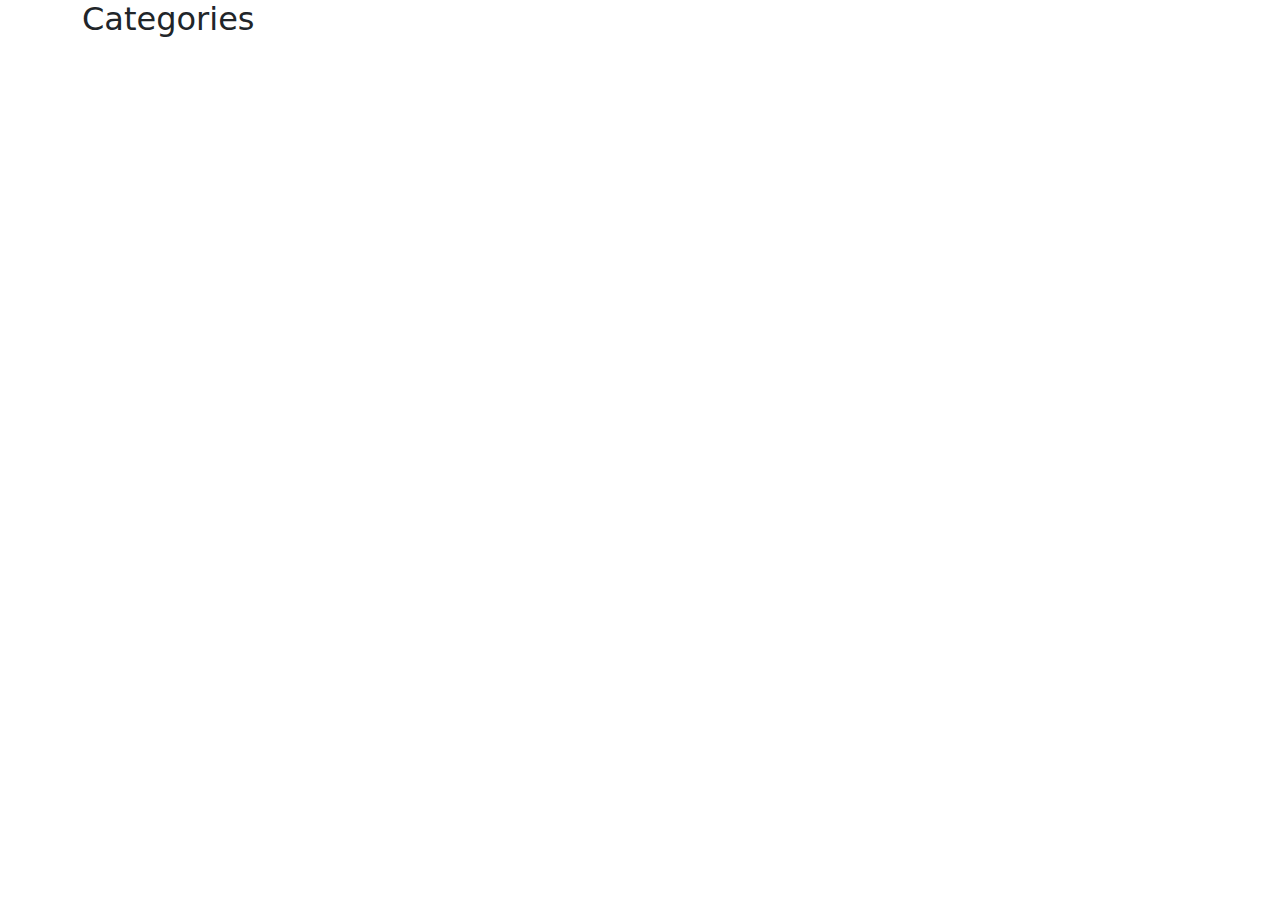
==== bennies.html @ 1ac898df "first commit" ====
<!DOCTYPE html>
<html lang="en">
<head>
    <meta charset="UTF-8">
    <meta name="viewport" content="width=device-width, initial-scale=1.0">
    <title>Document</title>
    <link rel="stylesheet" href="css/style.css">
</head>
<body>
    <div class="container">
        <div class="row">
            <div class="col-2">
                <h2>Categories</h2>
                <div  >
                   <ul id="benniesList"></ul>
                </div>
            </div>
            <div class="col-8">
                <div id="bennieCard"> 

                </div>
            </div>
            <div id="bennieDescription" class="col-2"></div>
        </div>
    </div>
    <script src="js/bennie.js"></script>
</body>
</html>
---- css/style.css ----
@import url(bootstrap.css);
body{
    width: 100%;
    height: 100%;

}

#name{
margin-top: 5vh;
}

#menu-carrier{
    margin-left: 50% !important;

}

#lullaby-lane{
    margin-left: 5%;
}

#container{
    height: 90vh ;
    width:70%;
    border-radius: 10px !important;
    margin-bottom: 10vh;
    border:1px solid #87ADDE;
}

#shop-btn{
background-color: #87ADDE;
padding: 2vh;
border-radius: 10px;
}

#sub-title{
    margin-top: 20px;
}

#details{
    margin-top: 20px;
}
    

.nav-link{
    color:black;
    font-size: 25px;
    margin-right: 15px;
}

.navbar-brand{
    font-size: 30px;
}



#img-displayer{
    border:1px solid
}

.categories{
    font-size: 20px;
    border-bottom: 1px solid;
    text-align: center;
}

#card-carrier{
    display: flex;
    align-items: center;
    justify-content: center;
}

.all-foxes{
    display: flex;
    flex-wrap: wrap;
}

.display-cards{
    width: 300px;
    margin-left: 20px;
    margin-top: 20px;
}

#footer{
    background-color: #555555;
    color: white;
    margin-bottom: 5px;
}

/** shop.html*/
#shopWelcome{
    height:40vh;
}

#card-carrier{
    display: flex;
    flex-wrap: wrap;
}

.card{
    margin:10px;
}

.displayCards{
    width:270px;
    height:250px;
}

/** cards image*/

.cardImage{
    width: 80%;
    heigh: 70vh;
    margin-top: 20px;
    border-radius: 10px;
}

.categoryNames {
   font-size: 25px;
   list-style-type: none;
}
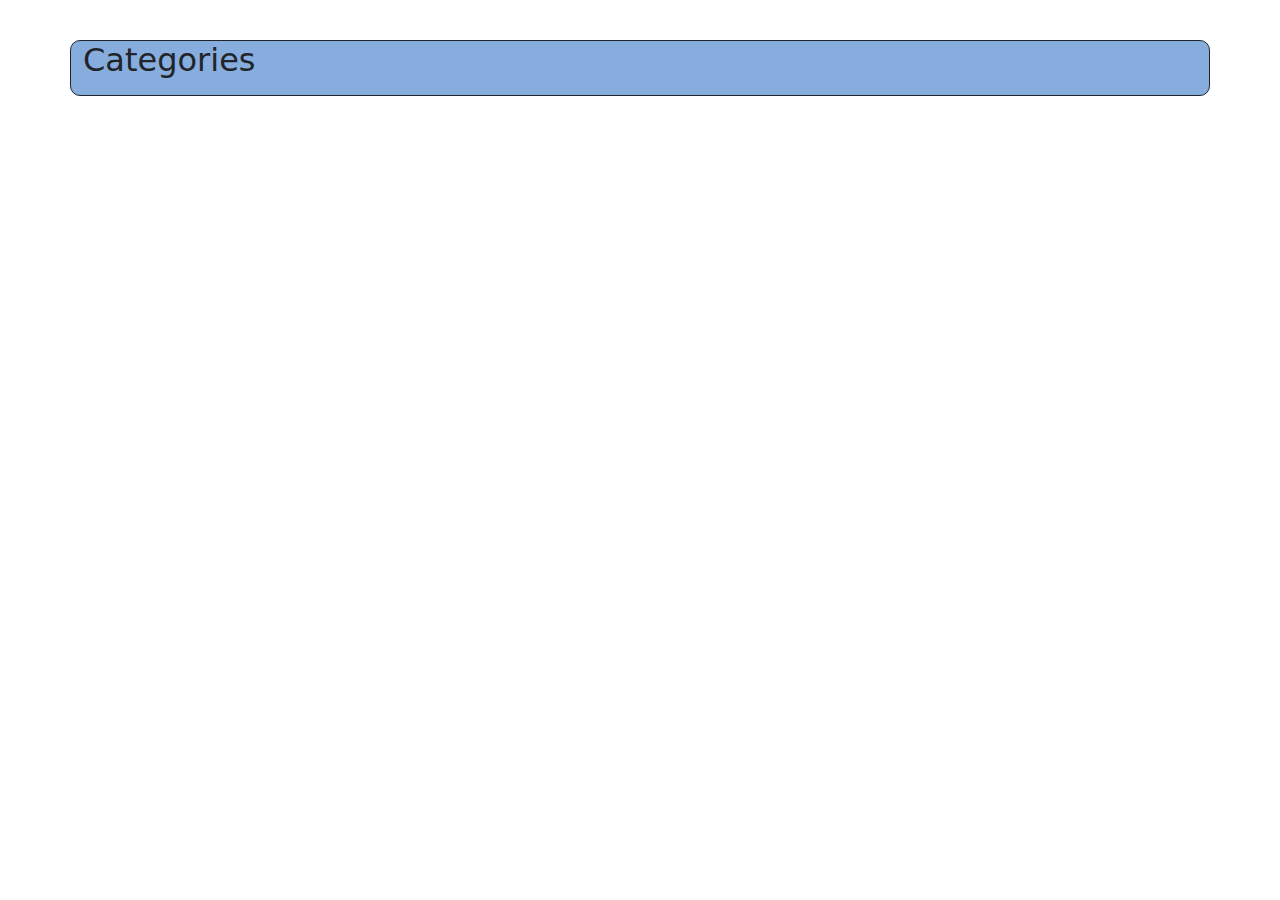
==== commit 00cbcb7d: "login commit" ====
--- a/bennies.html
+++ b/bennies.html
@@ -9,19 +9,20 @@
 <body>
     <div class="container">
         <div class="row">
-            <div class="col-2">
-                <h2>Categories</h2>
+            <div class="col-sm-12 col-lg-2">
+                <h2 class="text-center">Categories</h2>
                 <div  >
-                   <ul id="benniesList"></ul>
+                   <ul id="benniesList" class="text-center"></ul>
                 </div>
             </div>
-            <div class="col-8">
-                <div id="bennieCard"> 
+            <div class="col-sm-8 col-lg-7">
+                <div id="bennieCard" class="" > 
 
                 </div>
             </div>
-            <div id="bennieDescription" class="col-2"></div>
+            <div id="bennieDescription" class="col-sm-12 col-lg-3"></div>
         </div>
+        
     </div>
     <script src="js/bennie.js"></script>
 </body>
--- a/css/style.css
+++ b/css/style.css
@@ -119,3 +119,105 @@
    list-style-type: none;
 }
 
+.description {
+    border:1px solid;
+}
+
+/**login*/
+.loginForm{
+    border:1px solid black;
+    border-radius:10px;
+}
+
+.shoesdes{
+    font-size: 25px;
+}
+
+.buybtn{
+    border-radius: 6px;
+    background-color: blue;
+    color:white;
+    padding:10px;
+}
+
+@media only screen and (max-width: 600px) {
+    #parentCarrier{
+        width: 100%;
+        height: 100px;
+    }
+    #sub-title{
+        color:burlywood;
+    }
+  
+  }
+
+  .login-form {
+    width: 300px;
+    padding: 16px;
+    border: 1px solid #ccc;
+    border-radius: 4px;
+    box-shadow: 0 2px 4px rgba(0, 0, 0, 0.1);
+    background-color: #f9f9f9;
+  }
+  
+  .login-form h2 {
+    margin-top: 0;
+    margin-bottom: 16px;
+    text-align: center;
+  }
+  
+  .login-form label {
+    display: block;
+    margin-bottom: 8px;
+  }
+  
+  .login-form input[type="text"],
+  .login-form input[type="password"] {
+    width: 100%;
+    padding: 8px;
+    margin-bottom: 16px;
+    border: 1px solid #ccc;
+    border-radius: 4px;
+    box-sizing: border-box;
+  }
+  
+  .login-form input[type="checkbox"] {
+    margin-right: 8px;
+  }
+  
+  .login-form input[type="submit"] {
+    width: 100%;
+    padding: 8px;
+    background-color: #4CAF50;
+    color: white;
+    border: none;
+    border-radius: 4px;
+    cursor: pointer;
+  }
+  
+  .login-form input[type="submit"]:hover {
+    background-color: #45a049;
+  }
+  
+  .login-form p {
+    margin-top: 16px;
+    text-align: center;
+  }
+  
+  .login-form a {
+    color: #4CAF50;
+  }
+  
+  .login-form a:hover {
+    text-decoration: none;
+  }
+
+  .row {
+    border:1px solid;
+    display: flex;
+    align-items: center;
+    justify-content: center;
+    background-color:#87ADDE ;
+    border-radius: 10px;
+    margin-top: 40px;
+  }